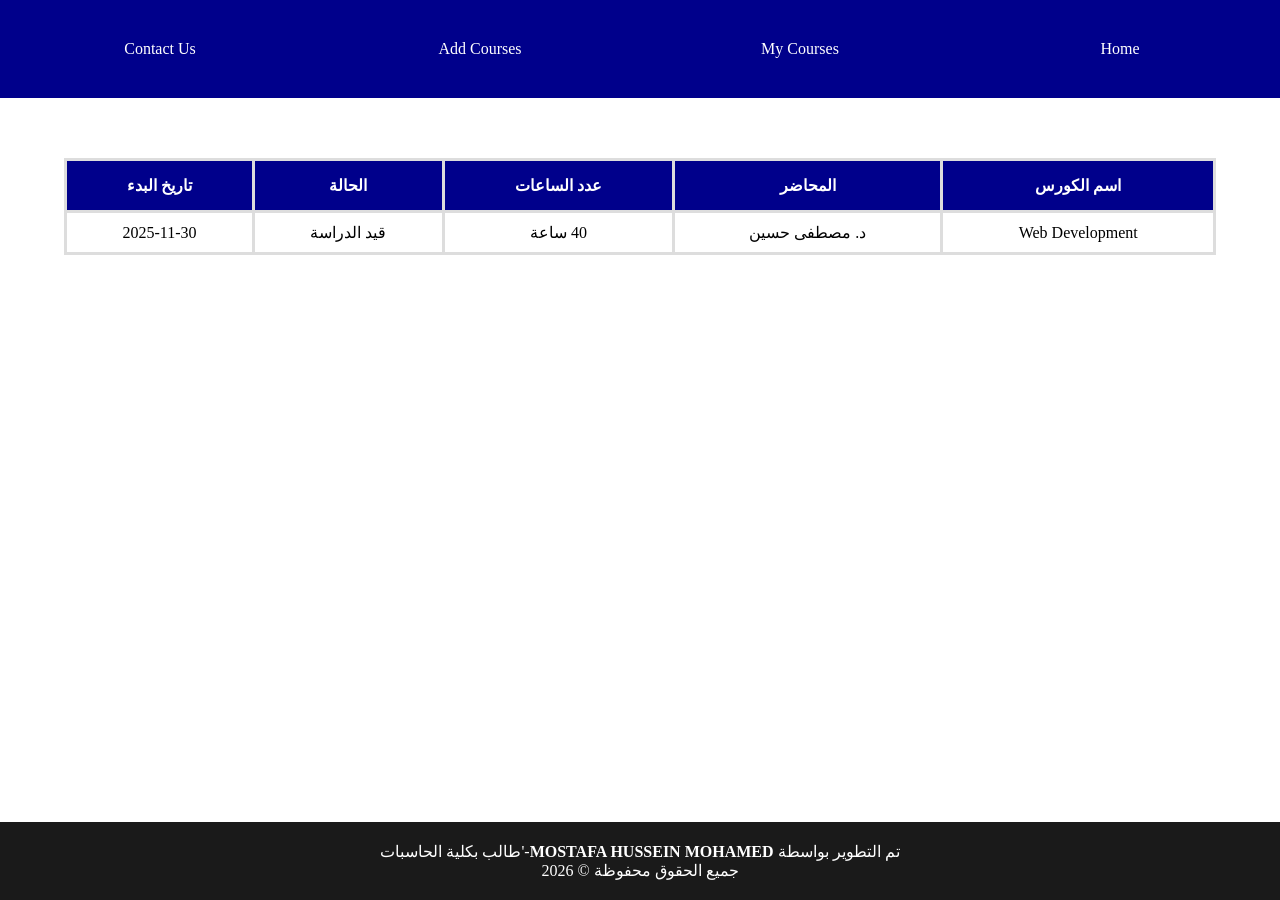
==== courses.html @ 3b2fa6ba "Add files via upload" ====
<!DOCTYPE html>
<html lang="en">

<head>
    <meta charset="UTF-8">
    <meta name="viewport" content="width=device-width, initial-scale=1.0">
    <title>Personal Course Oraganizer</title>
    <link rel="stylesheet" href="task.css">
</head>

<body>
    <nav>
        <ul>
            <li><a href="index.html">Home</a></li>
            <li><a href="courses.html">My Courses</a></li>
            <li><a href="add_courses.html">Add Courses</a></li>
            <li><a href="contact.html">Contact Us</a></li>
        </ul>
    </nav>

    <main>
        <table>
            <thead>
                <tr>
                    <th>اسم الكورس</th>
                    <th>المحاضر</th>
                    <th>عدد الساعات</th>
                    <th>الحالة</th>
                    <th>تاريخ البدء</th>
                </tr>
            </thead>
            <tbody>
                <tr>
                    <td>Web Development</td>
                    <td>د. مصطفى حسين</td>
                    <td>40 ساعة</td>
                    <td>قيد الدراسة </td>
                    <td>2025-11-30</td>
                </tr>
            </tbody>
        </table>
    </main>




    <footer>
        <p>تم التطوير بواسطة <strong>MOSTAFA HUSSEIN MOHAMED</strong>-'طالب بكلية الحاسبات</p>
        <p>جميع الحقوق محفوظة &copy; 2026</p>
    </footer>
</body>

</html>
---- task.css ----
* {
    padding: 0;
    margin: 0;
    box-sizing: border-box;
 }

nav ul {
    list-style: none;
    display: flex;
    justify-content: space-around;
    width: 100%;
}
nav ul li {
    flex: 1;
    background-color: darkblue;
    text-align: center;
    border: 5px;
    width: 25%;
    padding: 20px;
    display: block;
}

nav ul li a {
    color: white;
    display: block;
    text-decoration: none;
    padding: 20px 0;
}

nav ul li a:hover{
    color: rgb(150, 150, 13);
    background-color:blue; 
    transition: 0.3s;
}






.home22{
    font-family: 'Segoe UI', Tahoma, Geneva, Verdana, sans-serif;
    color: darkblue;
    display: flex;
    flex-direction: column;
    justify-content: center;
    align-items: center;
    min-height: 70vh;
    text-align: center;
    width: 100%;
    padding: 20px;
    box-sizing: border-box;
}



footer{
    background-color: #1a1a1a;
    color: white;
    text-align: center;
    padding:20px 0 ;
    margin-top: 50px;
    width: 100%;
    direction: rtl;
}


form {
    display: flex;
    flex-direction: column;
    max-width: 500px;
    margin: auto;
}
form input, form textarea, form button {
    padding: 10px;
    border: 2px solid darkblue;
    padding: 10px;
}
.contact-form button:hover{
    background-color:darkblue ;
    color: white;
}

.contact-section{
    text-align: center;
    color: darkblue;
    margin-top: 30px;
}



table{
    border: 3px solid darkblue;
    width: 90%;
    margin: auto;
    border-collapse: collapse;
    direction: rtl;
    margin-top: 60px;
}

th {
    border:3px solid #ddd;
    background-color: darkblue;
    color: white;
    padding: 15px;
}

td{
    padding: 10px;
    border: 3px solid #ddd;
    text-align: center;
}

body
{
    display: flex;
    flex-direction: column;
    min-height: 100vh;
    margin: 0;
    direction: rtl;
}

main{
    flex: 1;
}
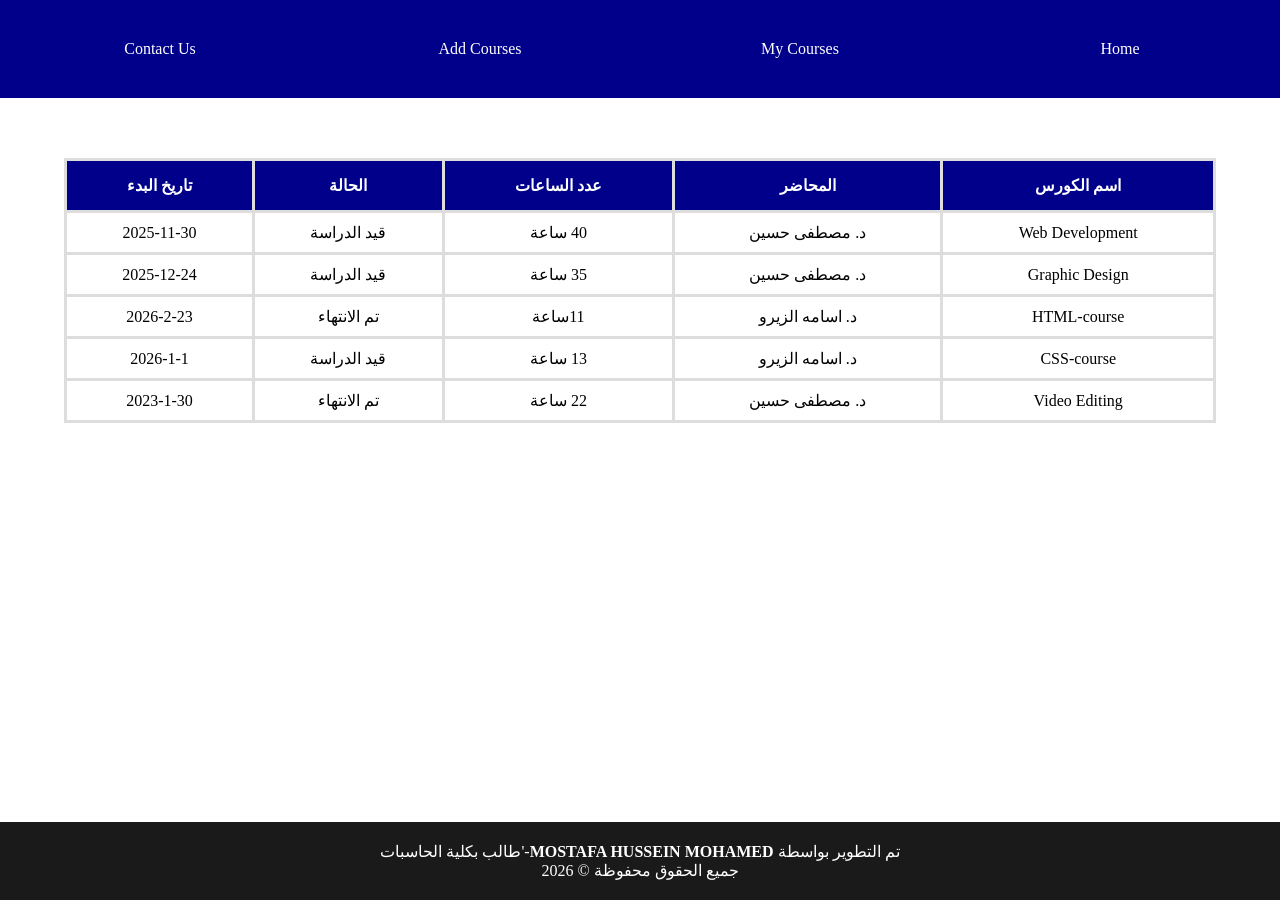
==== commit 4eb2a0d4: "update courses" ====
--- a/courses.html
+++ b/courses.html
@@ -37,6 +37,34 @@
                     <td>قيد الدراسة </td>
                     <td>2025-11-30</td>
                 </tr>
+                <tr>
+                    <td>Graphic Design</td>
+                    <td>د. مصطفى حسين</td>
+                    <td>35 ساعة</td>
+                    <td>قيد الدراسة </td>
+                    <td>2025-12-24</td>
+                </tr>
+                <tr>
+                    <td>HTML-course</td>
+                    <td>د. اسامه الزيرو</td>
+                    <td>11ساعة</td>
+                    <td>تم الانتهاء</td>
+                    <td>2026-2-23</td>
+                </tr>
+                <tr>
+                    <td>CSS-course</td>
+                    <td> د. اسامه الزيرو</td>
+                    <td>13 ساعة</td>
+                    <td>قيد الدراسة </td>
+                    <td>2026-1-1</td>
+                </tr>
+                <tr>
+                    <td>Video Editing</td>
+                    <td>د. مصطفى حسين</td>
+                    <td>22 ساعة</td>
+                    <td>تم الانتهاء</td>
+                    <td>2023-1-30</td>
+                </tr>
             </tbody>
         </table>
     </main>
